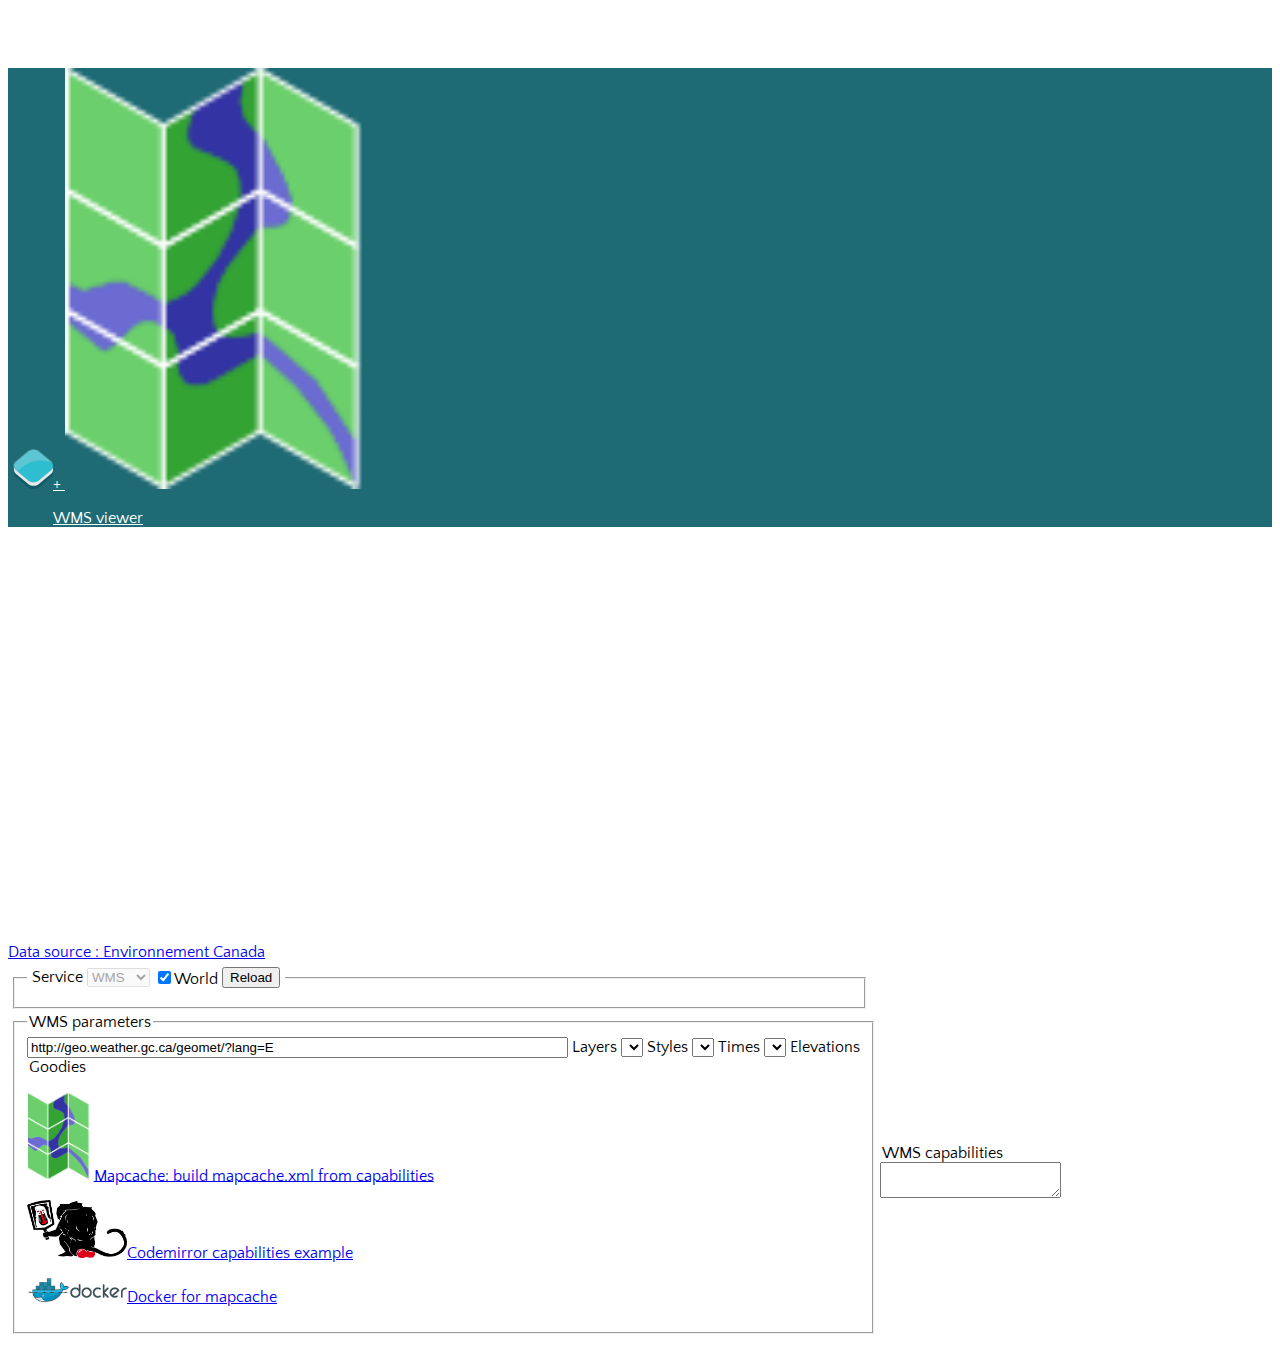
==== index.html @ 95b76abf "initialization" ====
<!doctype html>
<html lang="en">
    <head>
        <meta charset="utf-8">
        <meta http-equiv="X-UA-Compatible" content="chrome=1">
        <meta name="viewport" content="initial-scale=1.0, user-scalable=no, width=device-width">
        <meta name="description" content="Openlayers 3 map with access to wms services and sources from Environnemnt Canada">

        <link rel="stylesheet" href="layout.css" type="text/css">

        <!-- JQUERY -->
        <link rel="stylesheet" href="../css/bootstrap.min.css" type="text/css">
        <link rel="stylesheet" href="../css/bootstrap-responsive.min.css" type="text/css">
        <script src="../jquery.min.js"></script>
        <!-- JQUERY -->

        <!-- OPENLAYERS3 -->
        <link rel="stylesheet" href="../ol.css" type="text/css">

        <style>
            .map {
                height: 400px;
                width: 1200px;
            }

            .wrapper {
              position: relative;
            }

/*
            #progress {
              position: absolute;
              bottom: 0;
              left: 0;
              height: 20px;
              background: rgba(0, 60, 136, 0.4);
              width: 0;
              transition: width 250ms;
            }
*/

            #form div.submit {
                padding-bottom: 0;
                padding-top: .5em;
                text-align: center;
            }

            div.submit input {
                color: #0b4df4;
                text-decoration: none;
            }

            #form div.submit input {
                height: 34px;
                width: 110px;
                border: none;
                font-size: .9em;
                color: #333;
                cursor: pointer;
                background: url(./button.png) no-repeat scroll left 1px;
            }

            #form div.submit input:hover {
                color: #1F2126;
            }
        </style>
        <script src="../ol.js" type="text/javascript"></script>
        <!-- OPENLAYERS3 -->


        <!-- CODE-MIRROR -->
        <link rel="stylesheet" href="../codemirror/codemirror.css">
        <link rel="stylesheet" href="../theme/ambiance.css">
        <script src="../codemirror/codemirror.js"></script>
        <style type="text/css">
          .lineblock { display: inline-block; margin: 1px; height: 5px; }
          .CodeMirror {border: 1px solid #aaa; height: 400px; color:#aaa }
        </style>
        <script src="../addons/xml.js"></script>
        <script src="../addons/search.js"></script>
        <script src="../addons/searchcursor.js"></script>
        <!--link rel="stylesheet" href="../addons/dialog.css">
        <script src="../addons/dialog.js"></script-->
        <!-- CODE-MIRROR -->

        <link rel="stylesheet" href="../css_button_class.css">

        <script src="mappower.js"></script>
        <title>Web Map viewer</title>
        <noscript>Your media does not support JavaScript!</noscript>
    </head>
    <body onload="init();">
        <div class="navbar navbar-inverse navbar-fixed-top">
            <div class="navbar-inner">
                <div class="container">
                    <a class="brand" href="./"><img src="images/openlayers.png">+ <img src="images/mapserver.png" width="25%"/></a>
                    <ul class="nav pull-right">
                        <a class="brand" href="./">WMS viewer</a>
                    </ul>
                </div>
            </div>
        </div>
        <!-- Row 1, column 1/1-->
        <div class="container-fluid">
            <div class="row-fluid">
                <div class="span12">
                    <div id="map" class="map"></div>
                </div>
            </div>
            <div class="row-fluid">
                <label>
                    <a href="http://dd.meteo.gc.ca/doc/LICENCE_GENERAL.txt"></>Data source : Environnement Canada</a>
                </label>
            </div>
        </div>
        <div class="span12">
            <table>
                <tr align="right">
                    <div class="span4">
                        <td>
                            <form>
                                <fieldset>
                                    <legend>
                                        <table width="100%">
                                            <tr>
                                                <td>
                                                    Service
                                                    <select id="service" onchange='updateService();' disabled="true">
                                                        <option>WMTS</option>
                                                        <option selected="true">WMS</option>
                                                    </select>
                                                </td>
                                                <td>
                                                    <label class="checkbox" for="world">
                                                        <input id="world" type="checkbox" checked="false">World
                                                        </input>
                                                    </label>
                                                </td>
                                                <td>
                                                    <input class="css_btn_class" type="button" value="Reload" onclick='buildMapFromDiv();'/>
                                                </td>
                                            </tr>
                                        </table>
                                    </legend>
                                </fieldset>
                            </form>
                        </td>
                        <td>
                        </td>
                        <td align="right">
                            <div class="span6">
                                <div id="info" class="alert alert-success">
                                    &nbsp;
                                </div>
                            </div>
                        </td>
                    </div>
                </tr>
                <tr>
                    <td colspan="2" valign="top">
                        <form>
                            <fieldset>
                                <legend>
                                    WMS parameters
                                </legend>
                                <input id="mapUrl" type="text" style='width:400pt' readonly="true"/>
                                <label>
                                    Layers
                                </label>
                                <select id="layers" onchange='updateLayerOptions();'>
                                </select>
                                <label>
                                    Styles
                                </label>
                                <select id="styles">
                                </select>
                                <label>
                                    Times
                                </label>
                                <select id="times">
                                </select>
                                <label>
                                    Elevations
                                </label>
                                <!--select id="elevations">
                                </select-->
                                <legend>
                                    Goodies
                                </legend>
                                <p>
                                    <img src="images/mapserver.png" width="8%"/><a href="./build-mapcache.html">Mapcache: build mapcache.xml from capabilities</a>
                                </p>
                                <p><img src="images/codemirror-logo.png" width="12%"/><a href="http://jsfiddle.net/pamtrak/5WDnd/7/">Codemirror capabilities example</a></p>
                                <p><img src="images/docker-logo-loggedout.png" width="12%"/><a href="https://github.com/pamtrak06/mapcache">Docker for mapcache</a></p>
                            </fieldset>
                        </form>
                    </td>
                    <td>
                        <div class="span6">
                            <legend>WMS capabilities</legend>
                            <div id="docs">
                                <form>
                                    <textarea id="capabilities" name="capabilities"></textarea>
                                </form>
                            </div>

                        </div>
                    </td>
                </tr>
            </table>
        </div>
        <script src="../proj4js-compressed.js" type="text/javascript">
        </script>
        <script src="http://spatialreference.org/ref/epsg/4326/proj4js/" type="text/javascript">
        </script>
    </body>
</html>
---- layout.css ----
@import url(http://fonts.googleapis.com/css?family=Quattrocento+Sans:400,400italic,700);

body {
  padding-top: 60px;
}
.map {
  height: 400px;
  width: 100%;
  background: url(textured_paper.jpeg) repeat;
}
.ol-attribution {
  max-width: 50%;
}
#tags {
  display: none;
}

body, h1, h2, h3, h4, p, li, td, th {
  font-family: Quattrocento Sans;
}
.navbar-inverse .navbar-inner {
  background: #1F6B75;
}
.navbar-inverse .brand {
  color: white;
  padding: 5px;
}
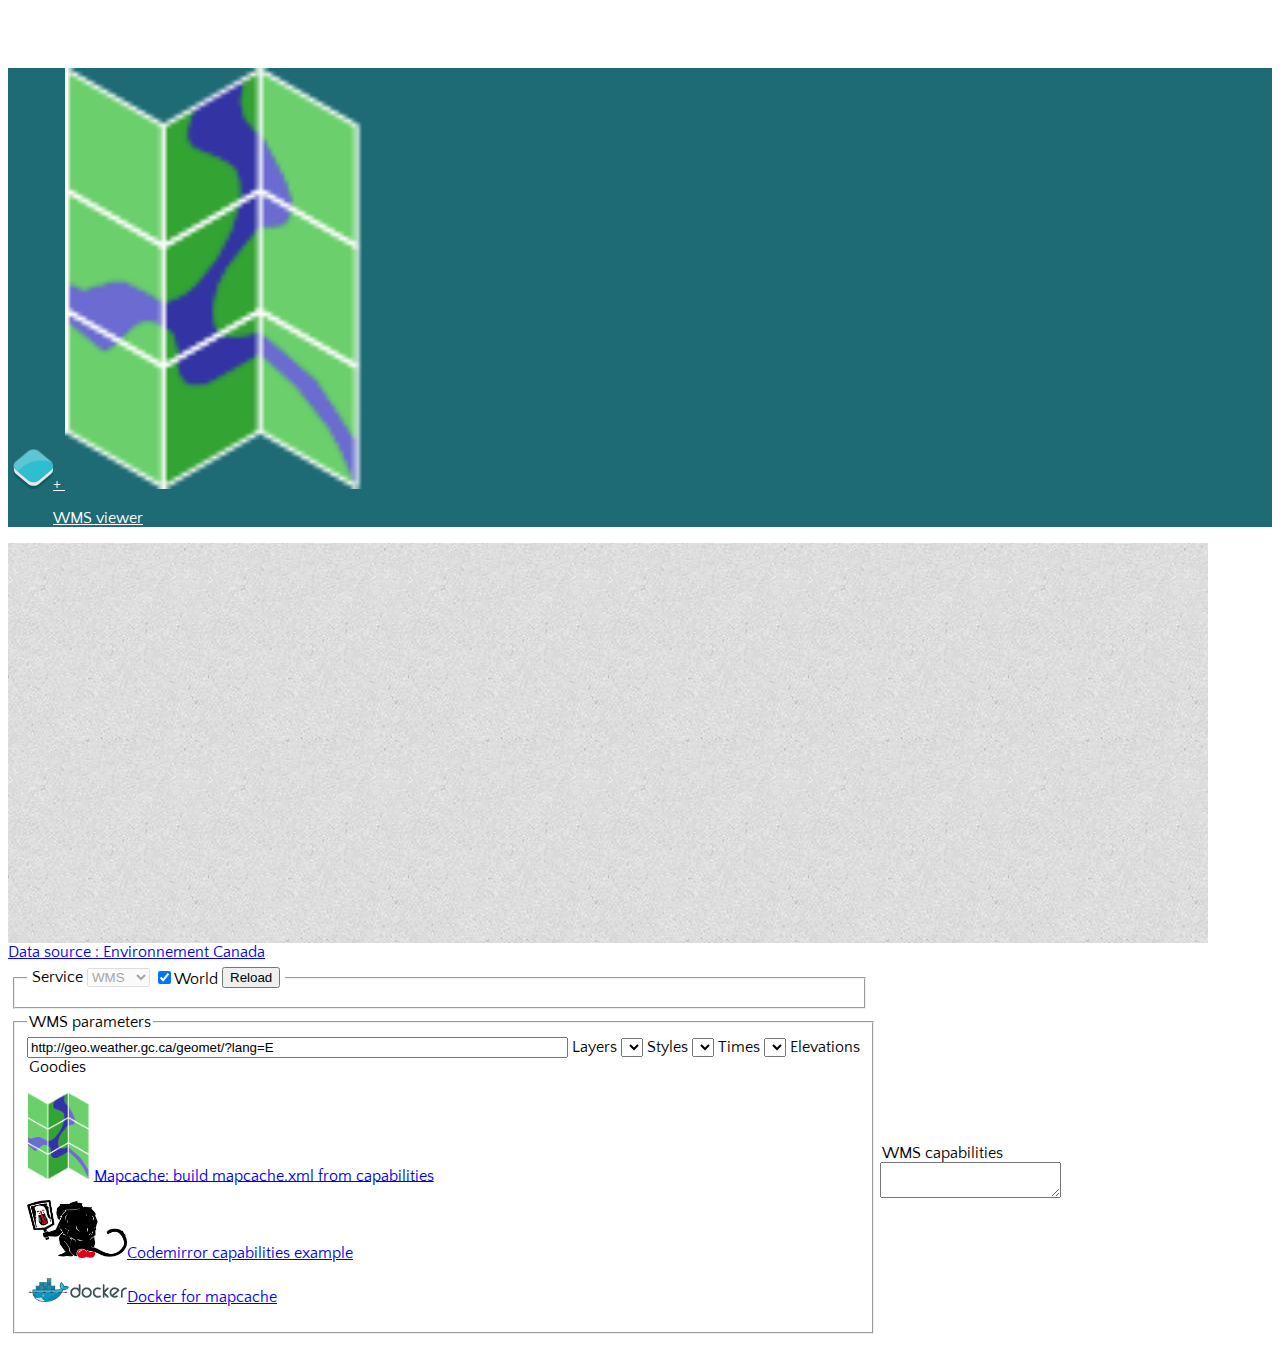
==== commit a37865e3: "remove https for spatialreference" ====
--- a/layout.css
+++ b/layout.css
@@ -1,4 +1,4 @@
-@import url(http://fonts.googleapis.com/css?family=Quattrocento+Sans:400,400italic,700);
+@import url(https://fonts.googleapis.com/css?family=Quattrocento+Sans:400,400italic,700);
 
 body {
   padding-top: 60px;
@@ -6,7 +6,7 @@
 .map {
   height: 400px;
   width: 100%;
-  background: url(textured_paper.jpeg) repeat;
+  background: url(images/textured_paper.jpeg) repeat;
 }
 .ol-attribution {
   max-width: 50%;
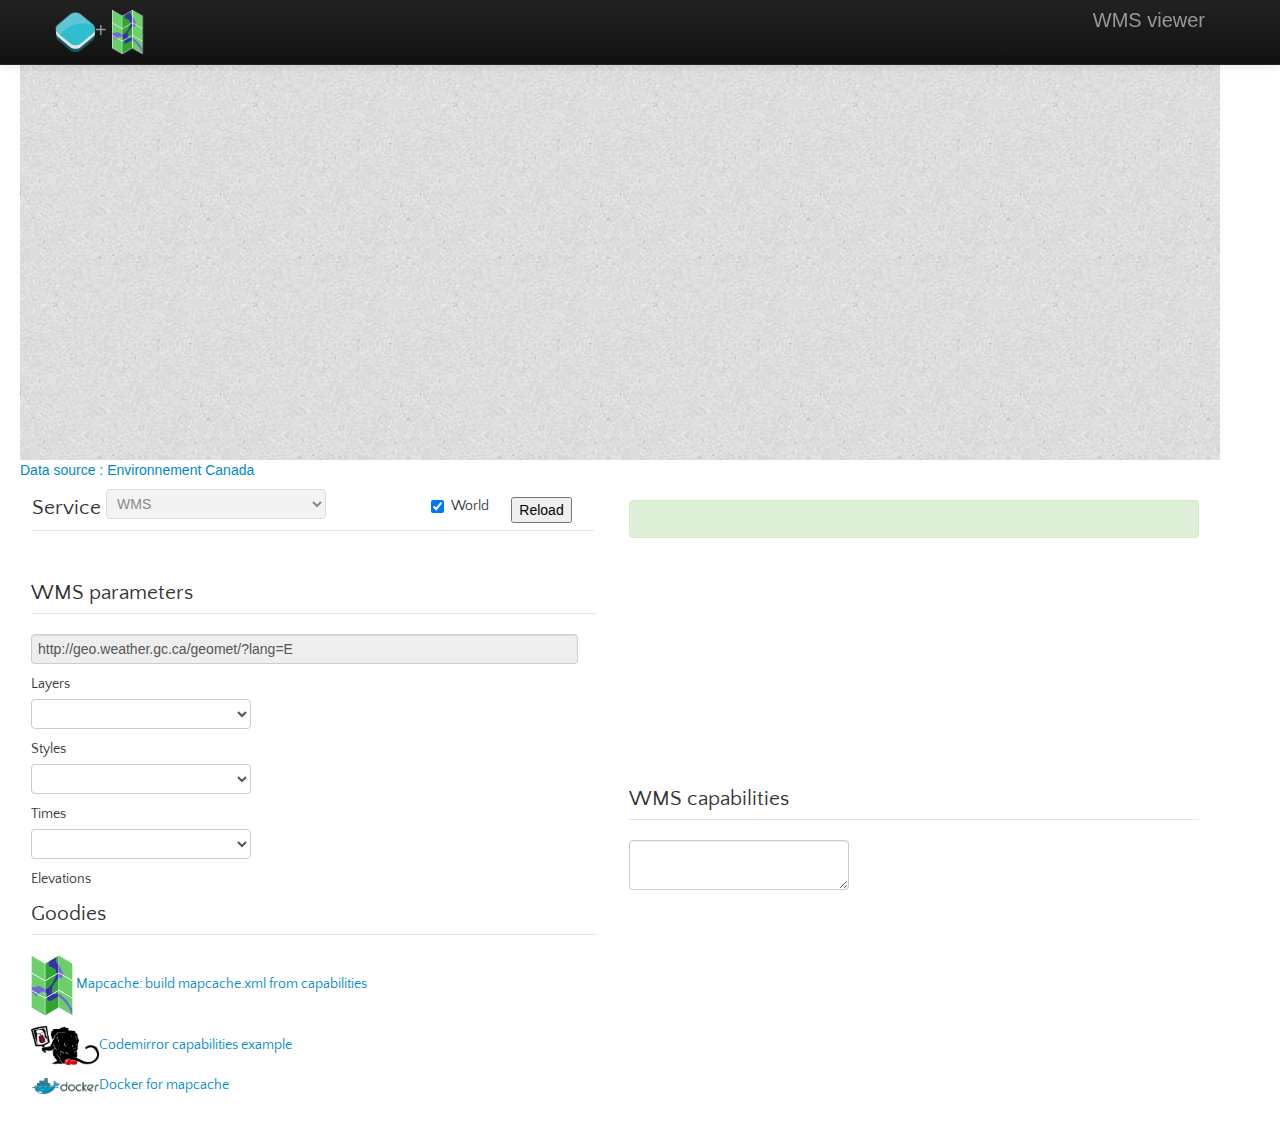
==== commit faea6c0c: "refactoring" ====
--- a/index.html
+++ b/index.html
@@ -9,13 +9,13 @@
         <link rel="stylesheet" href="layout.css" type="text/css">
 
         <!-- JQUERY -->
-        <link rel="stylesheet" href="../css/bootstrap.min.css" type="text/css">
-        <link rel="stylesheet" href="../css/bootstrap-responsive.min.css" type="text/css">
-        <script src="../jquery.min.js"></script>
+        <link rel="stylesheet" href="css/bootstrap/bootstrap.min.css" type="text/css">
+        <link rel="stylesheet" href="css/bootstrap/bootstrap-responsive.min.css" type="text/css">
+        <script src="js/jquery.min.js"></script>
         <!-- JQUERY -->
 
         <!-- OPENLAYERS3 -->
-        <link rel="stylesheet" href="../ol.css" type="text/css">
+        <link rel="stylesheet" href="css/ol.css" type="text/css">
 
         <style>
             .map {
@@ -64,23 +64,23 @@
                 color: #1F2126;
             }
         </style>
-        <script src="../ol.js" type="text/javascript"></script>
+        <script src="js/ol.js" type="text/javascript"></script>
         <!-- OPENLAYERS3 -->
 
 
         <!-- CODE-MIRROR -->
-        <link rel="stylesheet" href="../codemirror/codemirror.css">
-        <link rel="stylesheet" href="../theme/ambiance.css">
-        <script src="../codemirror/codemirror.js"></script>
+        <link rel="stylesheet" href="codemirror/codemirror.css">
+        <link rel="stylesheet" href="theme/ambiance.css">
+        <script src="codemirror/codemirror.js"></script>
         <style type="text/css">
           .lineblock { display: inline-block; margin: 1px; height: 5px; }
           .CodeMirror {border: 1px solid #aaa; height: 400px; color:#aaa }
         </style>
-        <script src="../addons/xml.js"></script>
-        <script src="../addons/search.js"></script>
-        <script src="../addons/searchcursor.js"></script>
-        <!--link rel="stylesheet" href="../addons/dialog.css">
-        <script src="../addons/dialog.js"></script-->
+        <script src="addons/xml.js"></script>
+        <script src="addons/search.js"></script>
+        <script src="addons/searchcursor.js"></script>
+        <!--link rel="stylesheet" href="addons/dialog.css">
+        <script src="addons/dialog.js"></script-->
         <!-- CODE-MIRROR -->
 
         <link rel="stylesheet" href="../css_button_class.css">
@@ -209,7 +209,7 @@
                 </tr>
             </table>
         </div>
-        <script src="../proj4js-compressed.js" type="text/javascript">
+        <script src="js/proj4js-compressed.js" type="text/javascript">
         </script>
         <script src="http://spatialreference.org/ref/epsg/4326/proj4js/" type="text/javascript">
         </script>
--- a/css/ol.css
+++ b/css/ol.css
@@ -0,0 +1 @@
+.ol-attribution{position:absolute;text-align:right;bottom:0;right:0;font-family:'Lucida Grande',Verdana,Geneva,Lucida,Arial,Helvetica,sans-serif;padding:6px}.ol-attribution a{text-decoration:none}.ol-attribution{color:#000}.ol-attribution:not([ie8andbelow]){color:#eee;background:rgba(0,60,136,0.3)}.ol-attribution a{color:#7b98bc}.ol-attribution a:not([ie8andbelow]){color:white}.ol-attribution ul{margin:0;padding:0;font-size:10px;line-height:12px}.ol-attribution li{display:inline;list-style:none;line-height:inherit}.ol-attribution li:not(:last-child):after{content:"\002003"}.ol-attribution-bing-tos{float:right;padding-top:2px;white-space:nowrap}.ol-full-screen{background:#eee;border-radius:4px;padding:2px;position:absolute;right:8px;top:8px}.ol-full-screen:not([ie8andbelow]){background:rgba(255,255,255,0.4)}@media print{.ol-full-screen{display:none}}.ol-full-screen a{background:#7b98bc;color:white;display:block;font-family:'Lucida Grande',Verdana,Geneva,Lucida,Arial,Helvetica,sans-serif;font-size:18px;font-weight:bold;height:22px;line-height:19px;margin:1px;padding:0;text-align:center;text-decoration:none;width:22px}.ol-full-screen a:not([ie8andbelow]){background:rgba(0,60,136,0.5)}a.ol-full-screen-false:after{content:"\002194"}a.ol-full-screen-true:after{content:"\0000d7"}.ol-full-screen div{border-radius:2px}.ol-full-screen div a{border-radius:2px}.ol-full-screen a:hover{background:#4c6079}.ol-full-screen a:hover:not([ie8andbelow]){background:rgba(0,60,136,0.7)}.ol-logo{bottom:0;left:0;padding:2px;position:absolute}.ol-logo ul{margin:0;padding:0}.ol-logo ul li{display:inline;list-style:none}.ol-mouse-position{top:8px;right:8px;position:absolute}.ol-scale-line{background:#95b9e6;border-radius:4px;bottom:8px;left:8px;padding:2px;position:absolute}.ol-scale-line:not([ie8andbelow]){background:rgba(0,60,136,0.3)}.ol-scale-line-inner{border:1px solid #eee;border-top:none;color:#eee;font-size:10px;font-family:'Lucida Grande',Verdana,Geneva,Lucida,Arial,Helvetica,sans-serif;text-align:center;margin:1px;padding:0 2px}.ol-unsupported{display:none}.ol-viewport .ol-unselectable{-webkit-touch-callout:none;-webkit-user-select:none;-khtml-user-select:none;-moz-user-select:none;-ms-user-select:none;user-select:none;-webkit-tap-highlight-color:rgba(0,0,0,0)}.ol-zoom{position:absolute;top:8px;left:8px;background-color:#eee;border-radius:4px;padding:2px}.ol-zoom:not([ie8andbelow]){background-color:rgba(255,255,255,0.4)}@media print{.ol-zoom{display:none}}.ol-zoom a{display:block;margin:1px;padding:0;color:white;font-size:18px;font-family:'Lucida Grande',Verdana,Geneva,Lucida,Arial,Helvetica,sans-serif;font-weight:bold;text-decoration:none;text-align:center;height:22px;width:22px;line-height:19px;background-color:#7b98bc}.ol-zoom a:not([ie8andbelow]){background-color:rgba(0,60,136,0.5)}.ol-touch .ol-zoom a{font-size:20px;height:30px;width:30px;line-height:26px}.ol-zoom a:hover{color:#fff;text-decoration:none;background-color:#4c6079}.ol-zoom a:hover:not([ie8andbelow]){background-color:rgba(0,60,136,0.7)}.ol-zoom-in{border-radius:2px 2px 0 0}.ol-zoom-out{border-radius:0 0 2px 2px}.ol-zoomslider{position:absolute;top:67px;left:8px;background:#eee;border-radius:4px;width:28px;height:200px;outline:none;overflow:hidden;padding:0;margin:0}.ol-zoomslider:not([ie8andbelow]){background:rgba(255,255,255,0.4)}.ol-zoomslider-thumb{position:absolute;display:block;padding:0;margin:2px;background:#7b98bc;border-radius:2px;outline:none;overflow:hidden;height:20px;width:24px}.ol-zoomslider-thumb:not([ie8andbelow]){background:rgba(0,60,136,0.5)}.ol-zoom-extent{position:absolute;background:#eee;border-radius:4px;left:8px;padding:2px;top:65px}.ol-zoom-extent:not([ie8andbelow]){background:rgba(255,255,255,0.4)}@media print{.ol-zoom-extent{display:none}}.ol-zoom-extent a{display:block;margin:1px;padding:0;color:white;font-size:16px;font-family:'Lucida Grande',Verdana,Geneva,Lucida,Arial,Helvetica,sans-serif;font-weight:bold;text-decoration:none;text-align:center;height:22px;width:22px;background-color:#7b98bc;border-radius:2px}.ol-zoom-extent a:not([ie8andbelow]){background-color:rgba(0,60,136,0.5)}.ol-touch .ol-zoom-extent a{font-size:20px;height:30px;width:30px;line-height:26px}.ol-zoom-extent a:hover{background-color:#4c6079}.ol-zoom-extent a:hover:not([ie8andbelow]){background-color:rgba(0,60,136,0.7)}.ol-zoom-extent a:after{content:"E"}--- a/codemirror/codemirror.css
+++ b/codemirror/codemirror.css
@@ -0,0 +1,323 @@
+/* BASICS */
+
+.CodeMirror {
+  /* Set height, width, borders, and global font properties here */
+  font-family: monospace;
+  height: 300px;
+  color: black;
+}
+
+/* PADDING */
+
+.CodeMirror-lines {
+  padding: 4px 0; /* Vertical padding around content */
+}
+.CodeMirror pre {
+  padding: 0 4px; /* Horizontal padding of content */
+}
+
+.CodeMirror-scrollbar-filler, .CodeMirror-gutter-filler {
+  background-color: white; /* The little square between H and V scrollbars */
+}
+
+/* GUTTER */
+
+.CodeMirror-gutters {
+  border-right: 1px solid #ddd;
+  background-color: #f7f7f7;
+  white-space: nowrap;
+}
+.CodeMirror-linenumbers {}
+.CodeMirror-linenumber {
+  padding: 0 3px 0 5px;
+  min-width: 20px;
+  text-align: right;
+  color: #999;
+  white-space: nowrap;
+}
+
+.CodeMirror-guttermarker { color: black; }
+.CodeMirror-guttermarker-subtle { color: #999; }
+
+/* CURSOR */
+
+.CodeMirror div.CodeMirror-cursor {
+  border-left: 1px solid black;
+}
+/* Shown when moving in bi-directional text */
+.CodeMirror div.CodeMirror-secondarycursor {
+  border-left: 1px solid silver;
+}
+.CodeMirror.cm-fat-cursor div.CodeMirror-cursor {
+  width: auto;
+  border: 0;
+  background: #7e7;
+}
+.CodeMirror.cm-fat-cursor div.CodeMirror-cursors {
+  z-index: 1;
+}
+
+.cm-animate-fat-cursor {
+  width: auto;
+  border: 0;
+  -webkit-animation: blink 1.06s steps(1) infinite;
+  -moz-animation: blink 1.06s steps(1) infinite;
+  animation: blink 1.06s steps(1) infinite;
+}
+@-moz-keyframes blink {
+  0% { background: #7e7; }
+  50% { background: none; }
+  100% { background: #7e7; }
+}
+@-webkit-keyframes blink {
+  0% { background: #7e7; }
+  50% { background: none; }
+  100% { background: #7e7; }
+}
+@keyframes blink {
+  0% { background: #7e7; }
+  50% { background: none; }
+  100% { background: #7e7; }
+}
+
+/* Can style cursor different in overwrite (non-insert) mode */
+div.CodeMirror-overwrite div.CodeMirror-cursor {}
+
+.cm-tab { display: inline-block; text-decoration: inherit; }
+
+.CodeMirror-ruler {
+  border-left: 1px solid #ccc;
+  position: absolute;
+}
+
+/* DEFAULT THEME */
+
+.cm-s-default .cm-keyword {color: #708;}
+.cm-s-default .cm-atom {color: #219;}
+.cm-s-default .cm-number {color: #164;}
+.cm-s-default .cm-def {color: #00f;}
+.cm-s-default .cm-variable,
+.cm-s-default .cm-punctuation,
+.cm-s-default .cm-property,
+.cm-s-default .cm-operator {}
+.cm-s-default .cm-variable-2 {color: #05a;}
+.cm-s-default .cm-variable-3 {color: #085;}
+.cm-s-default .cm-comment {color: #a50;}
+.cm-s-default .cm-string {color: #a11;}
+.cm-s-default .cm-string-2 {color: #f50;}
+.cm-s-default .cm-meta {color: #555;}
+.cm-s-default .cm-qualifier {color: #555;}
+.cm-s-default .cm-builtin {color: #30a;}
+.cm-s-default .cm-bracket {color: #997;}
+.cm-s-default .cm-tag {color: #170;}
+.cm-s-default .cm-attribute {color: #00c;}
+.cm-s-default .cm-header {color: blue;}
+.cm-s-default .cm-quote {color: #090;}
+.cm-s-default .cm-hr {color: #999;}
+.cm-s-default .cm-link {color: #00c;}
+
+.cm-negative {color: #d44;}
+.cm-positive {color: #292;}
+.cm-header, .cm-strong {font-weight: bold;}
+.cm-em {font-style: italic;}
+.cm-link {text-decoration: underline;}
+.cm-strikethrough {text-decoration: line-through;}
+
+.cm-s-default .cm-error {color: #f00;}
+.cm-invalidchar {color: #f00;}
+
+/* Default styles for common addons */
+
+div.CodeMirror span.CodeMirror-matchingbracket {color: #0f0;}
+div.CodeMirror span.CodeMirror-nonmatchingbracket {color: #f22;}
+.CodeMirror-matchingtag { background: rgba(255, 150, 0, .3); }
+.CodeMirror-activeline-background {background: #e8f2ff;}
+
+/* STOP */
+
+/* The rest of this file contains styles related to the mechanics of
+   the editor. You probably shouldn't touch them. */
+
+.CodeMirror {
+  position: relative;
+  overflow: hidden;
+  background: white;
+}
+
+.CodeMirror-scroll {
+  overflow: scroll !important; /* Things will break if this is overridden */
+  /* 30px is the magic margin used to hide the element's real scrollbars */
+  /* See overflow: hidden in .CodeMirror */
+  margin-bottom: -30px; margin-right: -30px;
+  padding-bottom: 30px;
+  height: 100%;
+  outline: none; /* Prevent dragging from highlighting the element */
+  position: relative;
+}
+.CodeMirror-sizer {
+  position: relative;
+  border-right: 30px solid transparent;
+}
+
+/* The fake, visible scrollbars. Used to force redraw during scrolling
+   before actuall scrolling happens, thus preventing shaking and
+   flickering artifacts. */
+.CodeMirror-vscrollbar, .CodeMirror-hscrollbar, .CodeMirror-scrollbar-filler, .CodeMirror-gutter-filler {
+  position: absolute;
+  z-index: 6;
+  display: none;
+}
+.CodeMirror-vscrollbar {
+  right: 0; top: 0;
+  overflow-x: hidden;
+  overflow-y: scroll;
+}
+.CodeMirror-hscrollbar {
+  bottom: 0; left: 0;
+  overflow-y: hidden;
+  overflow-x: scroll;
+}
+.CodeMirror-scrollbar-filler {
+  right: 0; bottom: 0;
+}
+.CodeMirror-gutter-filler {
+  left: 0; bottom: 0;
+}
+
+.CodeMirror-gutters {
+  position: absolute; left: 0; top: 0;
+  z-index: 3;
+}
+.CodeMirror-gutter {
+  white-space: normal;
+  height: 100%;
+  display: inline-block;
+  margin-bottom: -30px;
+  /* Hack to make IE7 behave */
+  *zoom:1;
+  *display:inline;
+}
+.CodeMirror-gutter-wrapper {
+  position: absolute;
+  z-index: 4;
+  height: 100%;
+}
+.CodeMirror-gutter-elt {
+  position: absolute;
+  cursor: default;
+  z-index: 4;
+}
+.CodeMirror-gutter-wrapper {
+  -webkit-user-select: none;
+  -moz-user-select: none;
+  user-select: none;
+}
+
+.CodeMirror-lines {
+  cursor: text;
+  min-height: 1px; /* prevents collapsing before first draw */
+}
+.CodeMirror pre {
+  /* Reset some styles that the rest of the page might have set */
+  -moz-border-radius: 0; -webkit-border-radius: 0; border-radius: 0;
+  border-width: 0;
+  background: transparent;
+  font-family: inherit;
+  font-size: inherit;
+  margin: 0;
+  white-space: pre;
+  word-wrap: normal;
+  line-height: inherit;
+  color: inherit;
+  z-index: 2;
+  position: relative;
+  overflow: visible;
+  -webkit-tap-highlight-color: transparent;
+}
+.CodeMirror-wrap pre {
+  word-wrap: break-word;
+  white-space: pre-wrap;
+  word-break: normal;
+}
+
+.CodeMirror-linebackground {
+  position: absolute;
+  left: 0; right: 0; top: 0; bottom: 0;
+  z-index: 0;
+}
+
+.CodeMirror-linewidget {
+  position: relative;
+  z-index: 2;
+  overflow: auto;
+}
+
+.CodeMirror-widget {}
+
+.CodeMirror-code {
+  outline: none;
+}
+
+/* Force content-box sizing for the elements where we expect it */
+.CodeMirror-scroll,
+.CodeMirror-sizer,
+.CodeMirror-gutter,
+.CodeMirror-gutters,
+.CodeMirror-linenumber {
+  -moz-box-sizing: content-box;
+  box-sizing: content-box;
+}
+
+.CodeMirror-measure {
+  position: absolute;
+  width: 100%;
+  height: 0;
+  overflow: hidden;
+  visibility: hidden;
+}
+.CodeMirror-measure pre { position: static; }
+
+.CodeMirror div.CodeMirror-cursor {
+  position: absolute;
+  border-right: none;
+  width: 0;
+}
+
+div.CodeMirror-cursors {
+  visibility: hidden;
+  position: relative;
+  z-index: 3;
+}
+.CodeMirror-focused div.CodeMirror-cursors {
+  visibility: visible;
+}
+
+.CodeMirror-selected { background: #d9d9d9; }
+.CodeMirror-focused .CodeMirror-selected { background: #d7d4f0; }
+.CodeMirror-crosshair { cursor: crosshair; }
+.CodeMirror ::selection { background: #d7d4f0; }
+.CodeMirror ::-moz-selection { background: #d7d4f0; }
+
+.cm-searching {
+  background: #ffa;
+  background: rgba(255, 255, 0, .4);
+}
+
+/* IE7 hack to prevent it from returning funny offsetTops on the spans */
+.CodeMirror span { *vertical-align: text-bottom; }
+
+/* Used to force a border model for a node */
+.cm-force-border { padding-right: .1px; }
+
+@media print {
+  /* Hide the cursor when printing */
+  .CodeMirror div.CodeMirror-cursors {
+    visibility: hidden;
+  }
+}
+
+/* See issue #2901 */
+.cm-tab-wrap-hack:after { content: ''; }
+
+/* Help users use markselection to safely style text background */
+span.CodeMirror-selectedtext { background: none; }
--- a/theme/ambiance.css
+++ b/theme/ambiance.css
@@ -0,0 +1,75 @@
+/* ambiance theme for codemirror */
+
+/* Color scheme */
+
+.cm-s-ambiance .cm-keyword { color: #cda869; }
+.cm-s-ambiance .cm-atom { color: #CF7EA9; }
+.cm-s-ambiance .cm-number { color: #78CF8A; }
+.cm-s-ambiance .cm-def { color: #aac6e3; }
+.cm-s-ambiance .cm-variable { color: #ffb795; }
+.cm-s-ambiance .cm-variable-2 { color: #eed1b3; }
+.cm-s-ambiance .cm-variable-3 { color: #faded3; }
+.cm-s-ambiance .cm-property { color: #eed1b3; }
+.cm-s-ambiance .cm-operator {color: #fa8d6a;}
+.cm-s-ambiance .cm-comment { color: #555; font-style:italic; }
+.cm-s-ambiance .cm-string { color: #8f9d6a; }
+.cm-s-ambiance .cm-string-2 { color: #9d937c; }
+.cm-s-ambiance .cm-meta { color: #D2A8A1; }
+.cm-s-ambiance .cm-qualifier { color: yellow; }
+.cm-s-ambiance .cm-builtin { color: #9999cc; }
+.cm-s-ambiance .cm-bracket { color: #24C2C7; }
+.cm-s-ambiance .cm-tag { color: #fee4ff }
+.cm-s-ambiance .cm-attribute {  color: #9B859D; }
+.cm-s-ambiance .cm-header {color: blue;}
+.cm-s-ambiance .cm-quote { color: #24C2C7; }
+.cm-s-ambiance .cm-hr { color: pink; }
+.cm-s-ambiance .cm-link { color: #F4C20B; }
+.cm-s-ambiance .cm-special { color: #FF9D00; }
+.cm-s-ambiance .cm-error { color: #AF2018; }
+
+.cm-s-ambiance .CodeMirror-matchingbracket { color: #0f0; }
+.cm-s-ambiance .CodeMirror-nonmatchingbracket { color: #f22; }
+
+.cm-s-ambiance .CodeMirror-selected {
+  background: rgba(255, 255, 255, 0.15);
+}
+.cm-s-ambiance.CodeMirror-focused .CodeMirror-selected {
+  background: rgba(255, 255, 255, 0.10);
+}
+
+/* Editor styling */
+
+.cm-s-ambiance.CodeMirror {
+  line-height: 1.40em;
+  font-family: Monaco, Menlo,"Andale Mono","lucida console","Courier New",monospace !important;
+  color: #E6E1DC;
+  background-color: #202020;
+  -webkit-box-shadow: inset 0 0 10px black;
+  -moz-box-shadow: inset 0 0 10px black;
+  box-shadow: inset 0 0 10px black;
+}
+
+.cm-s-ambiance .CodeMirror-gutters {
+  background: #3D3D3D;
+  border-right: 1px solid #4D4D4D;
+  box-shadow: 0 10px 20px black;
+}
+
+.cm-s-ambiance .CodeMirror-linenumber {
+  text-shadow: 0px 1px 1px #4d4d4d;
+  color: #222;
+  padding: 0 5px;
+}
+
+.cm-s-ambiance .CodeMirror-lines .CodeMirror-cursor {
+  border-left: 1px solid #7991E8;
+}
+
+.cm-s-ambiance .CodeMirror-activeline-background {
+  background: none repeat scroll 0% 0% rgba(255, 255, 255, 0.031);
+}
+
+.cm-s-ambiance.CodeMirror,
+.cm-s-ambiance .CodeMirror-gutters {
+  background-image: url("[data-uri]");
+}
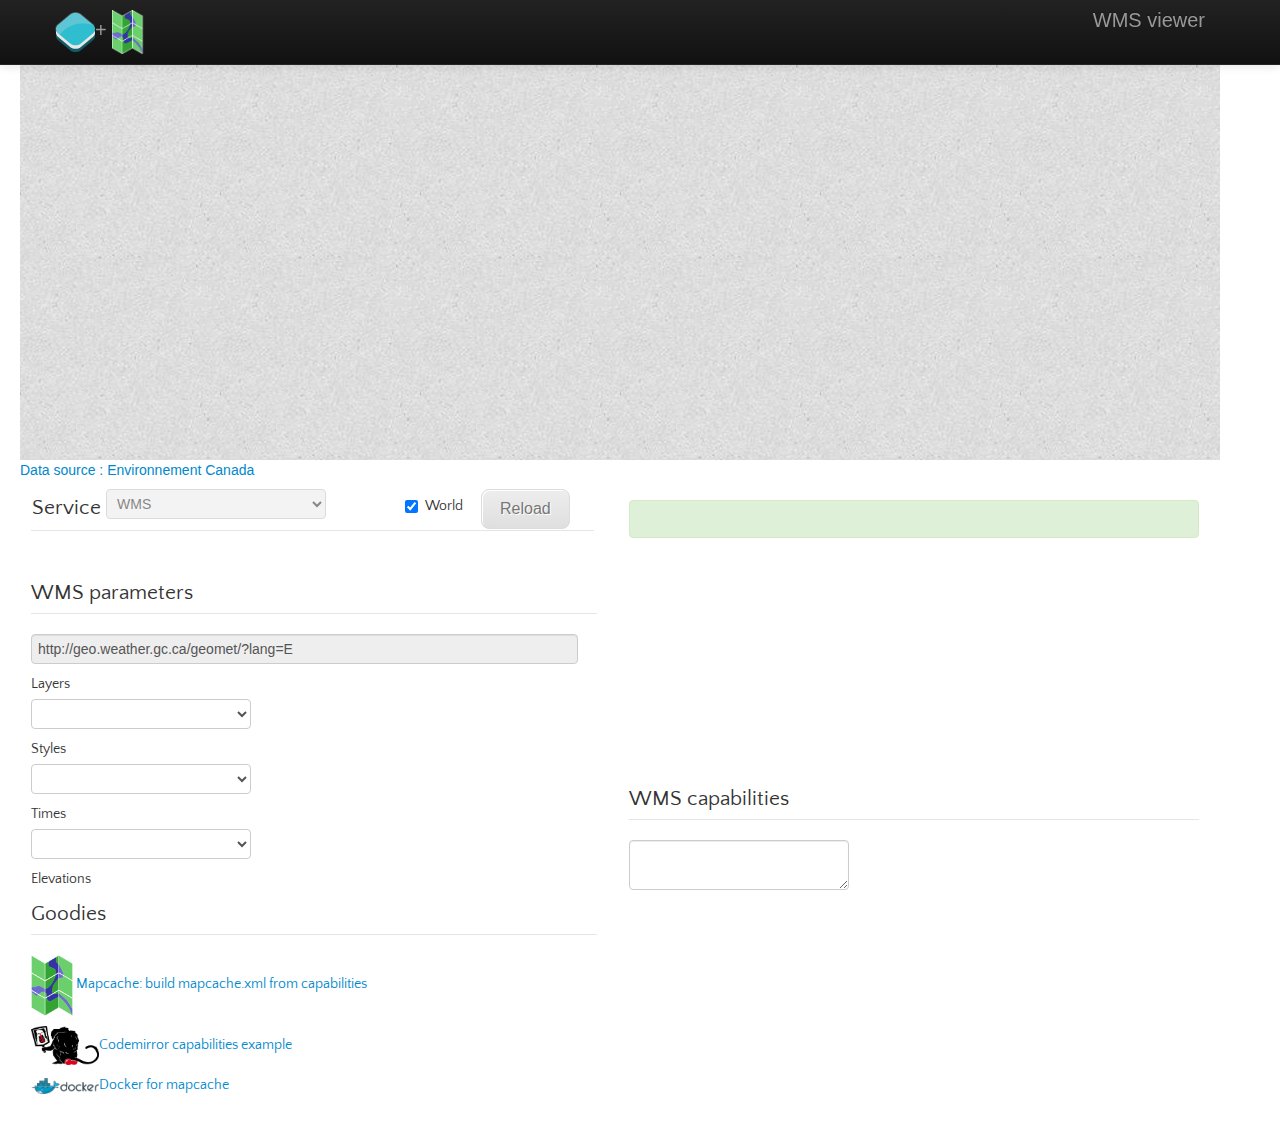
==== commit 1517ac42: "update index.html" ====
--- a/index.html
+++ b/index.html
@@ -83,7 +83,7 @@
         <script src="addons/dialog.js"></script-->
         <!-- CODE-MIRROR -->
 
-        <link rel="stylesheet" href="../css_button_class.css">
+        <link rel="stylesheet" href="css/css_button_class.css">
 
         <script src="mappower.js"></script>
         <title>Web Map viewer</title>
--- a/css/css_button_class.css
+++ b/css/css_button_class.css
@@ -0,0 +1,31 @@
+.css_btn_class {
+	font-size:16px;
+	font-family:Arial;
+	font-weight:normal;
+	-moz-border-radius:8px;
+	-webkit-border-radius:8px;
+	border-radius:8px;
+	border:1px solid #dcdcdc;
+	padding:9px 18px;
+	text-decoration:none;
+	background:-moz-linear-gradient( center top, #ededed 5%, #dfdfdf 100% );
+	background:-ms-linear-gradient( top, #ededed 5%, #dfdfdf 100% );
+	filter:progid:DXImageTransform.Microsoft.gradient(startColorstr='#ededed', endColorstr='#dfdfdf');
+	background:-webkit-gradient( linear, left top, left bottom, color-stop(5%, #ededed), color-stop(100%, #dfdfdf) );
+	background-color:#ededed;
+	color:#777777;
+	display:inline-block;
+	text-shadow:1px 1px 0px #ffffff;
+ 	-webkit-box-shadow:inset 1px 1px 0px 0px #ffffff;
+ 	-moz-box-shadow:inset 1px 1px 0px 0px #ffffff;
+ 	box-shadow:inset 1px 1px 0px 0px #ffffff;
+}.css_btn_class:hover {
+	background:-moz-linear-gradient( center top, #dfdfdf 5%, #ededed 100% );
+	background:-ms-linear-gradient( top, #dfdfdf 5%, #ededed 100% );
+	filter:progid:DXImageTransform.Microsoft.gradient(startColorstr='#dfdfdf', endColorstr='#ededed');
+	background:-webkit-gradient( linear, left top, left bottom, color-stop(5%, #dfdfdf), color-stop(100%, #ededed) );
+	background-color:#dfdfdf;
+}.css_btn_class:active {
+	position:relative;
+	top:1px;
+}
